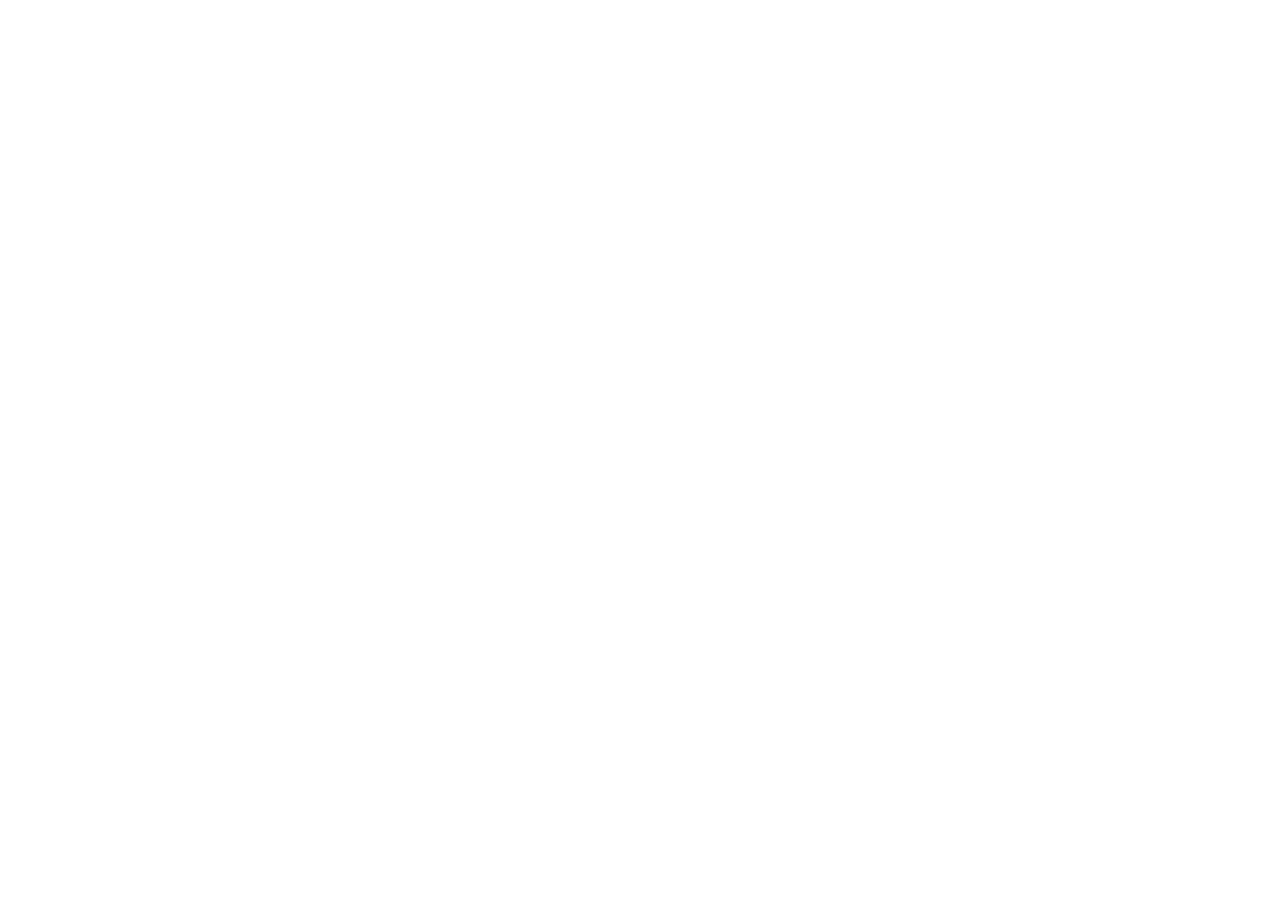
==== portfolio-landing-page.html @ 89d6de62 "add initial page structure" ====
<!DOCTYPE html>
<html>
    <link href="css/styles.css" rel="stylesheet" type="text/css">
    <title>planet motors</title>
    <p></p> 
    <h></h>
    <ul></ul>
    <ol></ol>
    <li></li>
    <em></em>
    <strong></strong>
    <a></a>
    <img    >
    <div>
   <span></span>



</div>
</html>
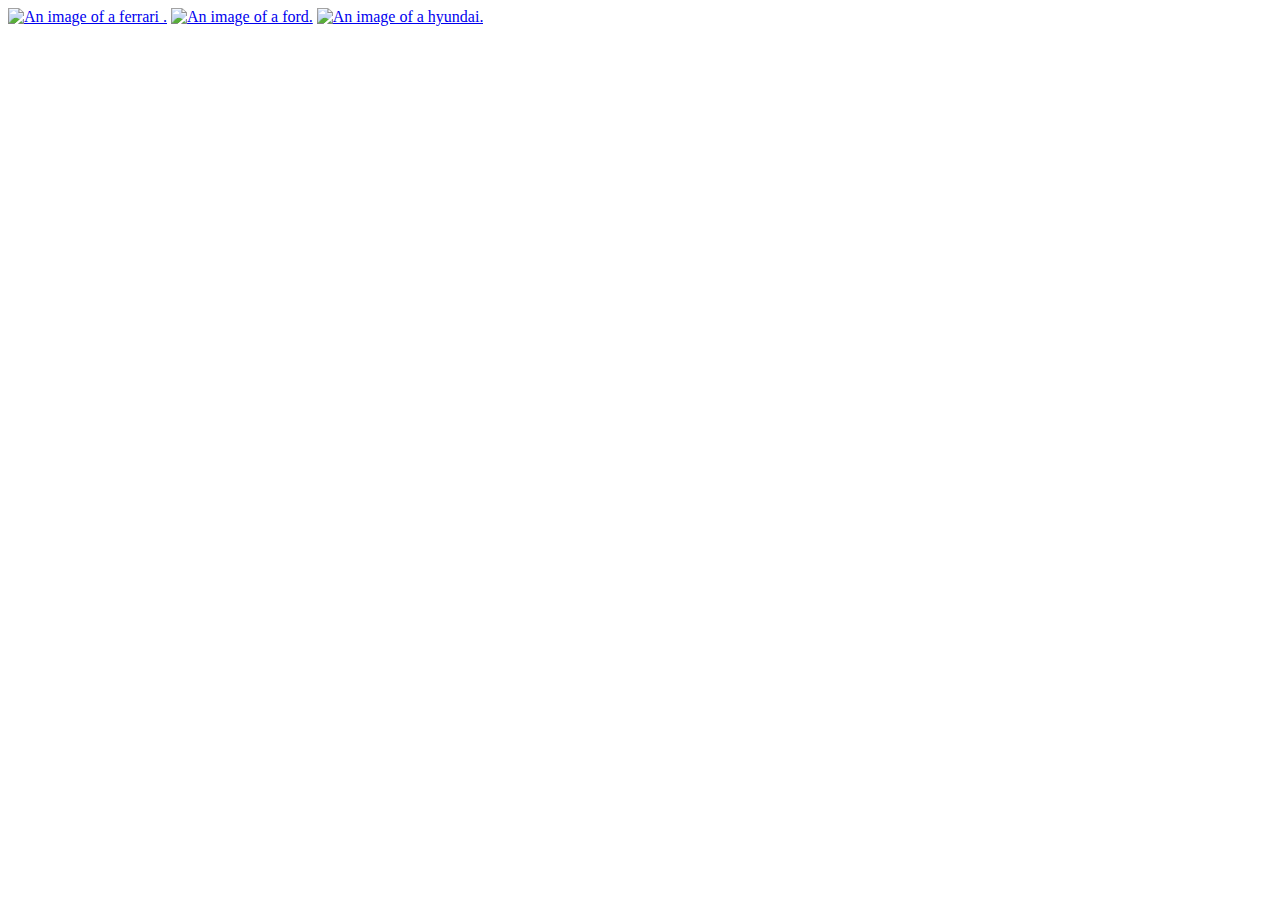
==== commit e86c6e4c: "add header to initial page" ====
--- a/portfolio-landing-page.html
+++ b/portfolio-landing-page.html
@@ -2,16 +2,23 @@
 <html>
     <link href="css/styles.css" rel="stylesheet" type="text/css">
     <title>planet motors</title>
-    <p></p> 
+    <div class="suv">
+            <a href="#"><img src="images/ferrari.jpeg" alt="An image of a ferrari ."></a>
+            <a href="#"><img src="images/ford.jpeg" alt="An image of a ford."></a>
+            <a href="#"><img src="images/hyundai.jpeg" alt="An image of a hyundai."></a>
     <h></h>
-    <ul></ul>
-    <ol></ol>
+    <ul>
+
+    </ul>
+    <ol>
+
+    </ol>
     <li></li>
     <em></em>
     <strong></strong>
     <a></a>
     <img    >
-    <div>
+    
    <span></span>
 
 
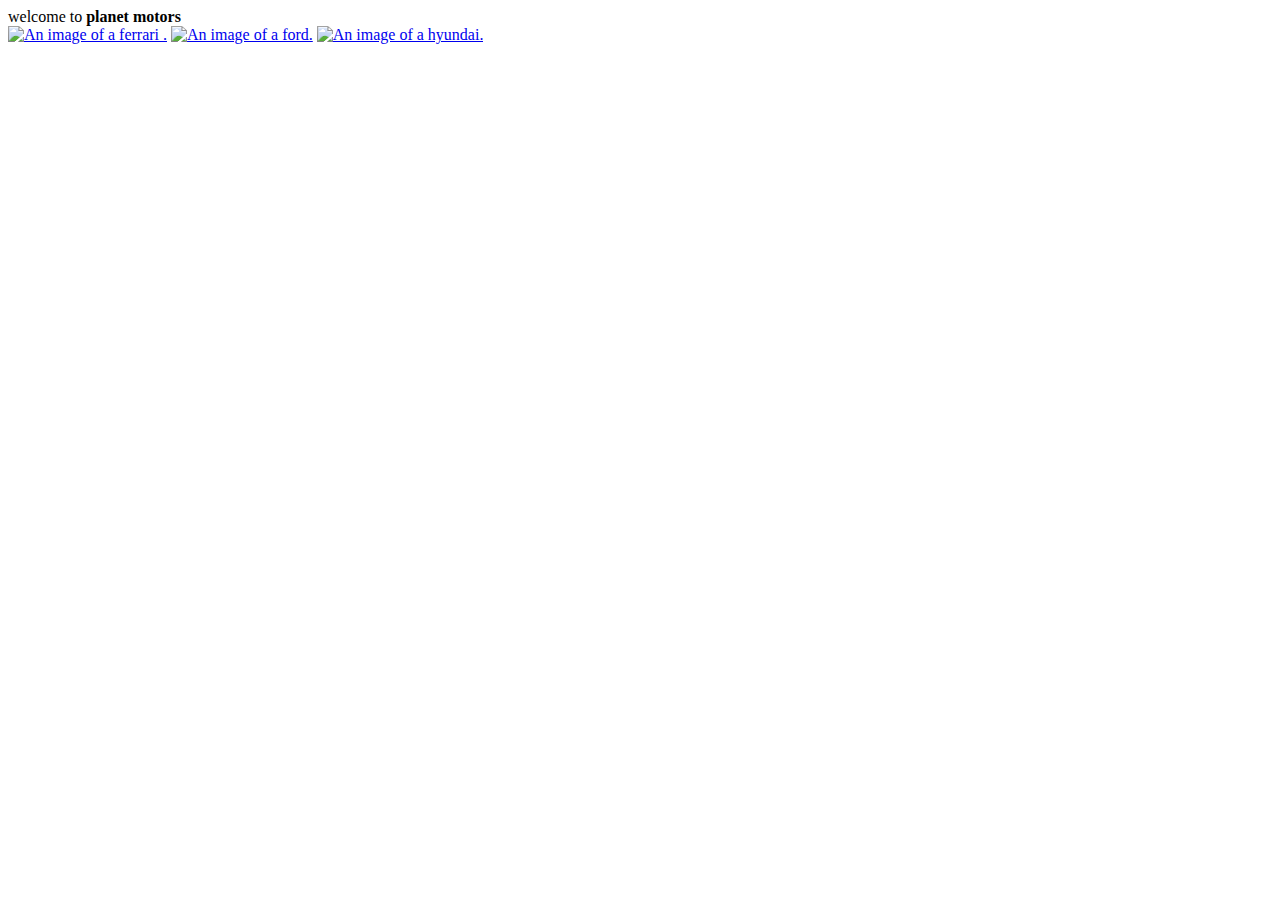
==== commit 8e8c1508: "add div to body" ====
--- a/portfolio-landing-page.html
+++ b/portfolio-landing-page.html
@@ -1,7 +1,11 @@
 <!DOCTYPE html>
 <html>
+    <head>
     <link href="css/styles.css" rel="stylesheet" type="text/css">
     <title>planet motors</title>
+    </head>
+    <body>
+        <header>welcome to <strong>planet motors</strong></header>
     <div class="suv">
             <a href="#"><img src="images/ferrari.jpeg" alt="An image of a ferrari ."></a>
             <a href="#"><img src="images/ford.jpeg" alt="An image of a ford."></a>
@@ -22,6 +26,6 @@
    <span></span>
 
 
-
+</body>
 </div>
 </html>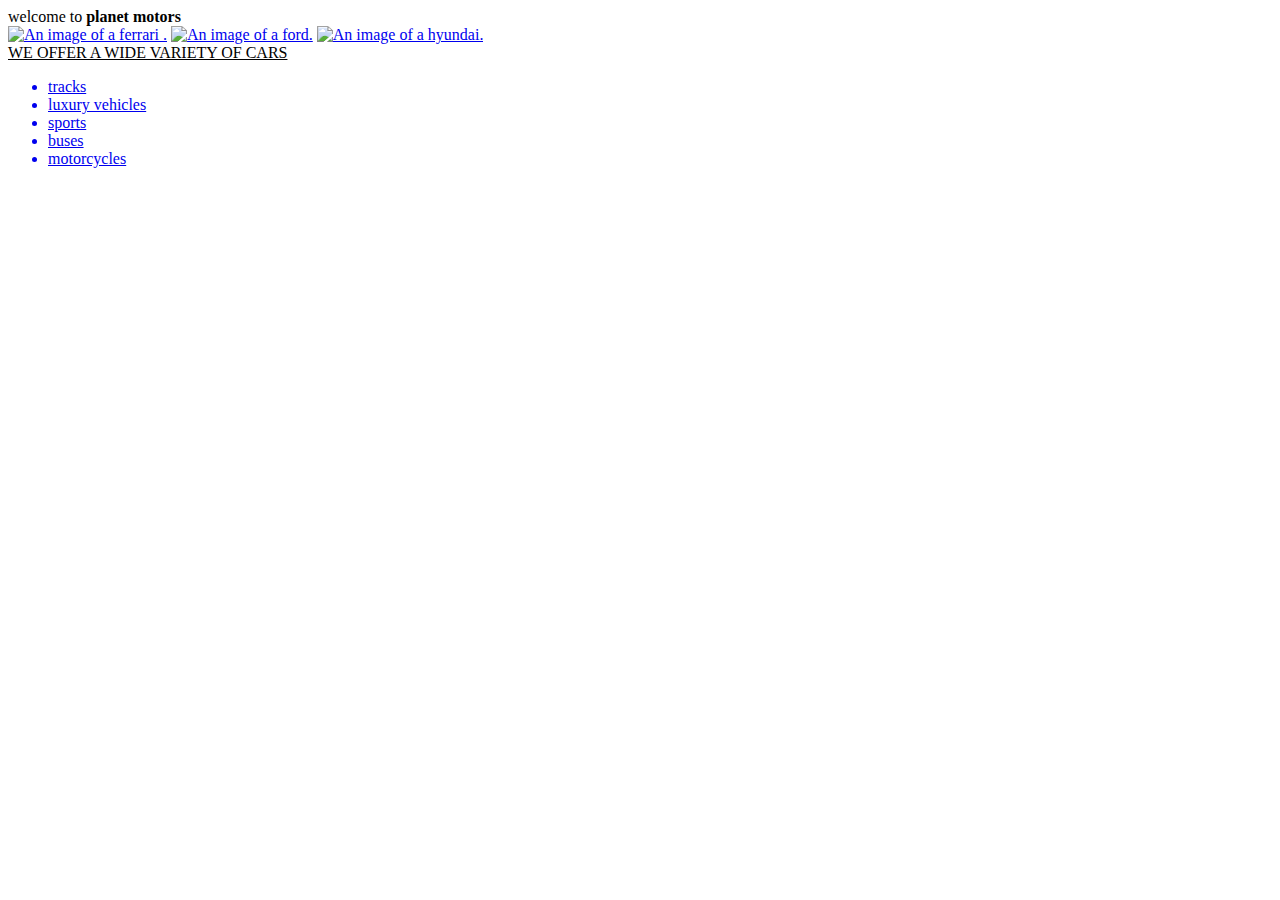
==== commit 9a825194: "add list elements" ====
--- a/portfolio-landing-page.html
+++ b/portfolio-landing-page.html
@@ -10,13 +10,15 @@
             <a href="#"><img src="images/ferrari.jpeg" alt="An image of a ferrari ."></a>
             <a href="#"><img src="images/ford.jpeg" alt="An image of a ford."></a>
             <a href="#"><img src="images/hyundai.jpeg" alt="An image of a hyundai."></a>
-    <h></h>
+            </div>
+    <h class="cars"><u>WE OFFER A WIDE VARIETY OF CARS</u></h>
     <ul>
-
+            <a href="#"><li>tracks</li></a>
+            <a href="#"><li>luxury vehicles</li></a>
+            <a href="#"><li>sports</li></a>
+            <a href="#"><li>buses</li></a>
+            <a href="#"><li>motorcycles</li></a>
     </ul>
-    <ol>
-
-    </ol>
     <li></li>
     <em></em>
     <strong></strong>
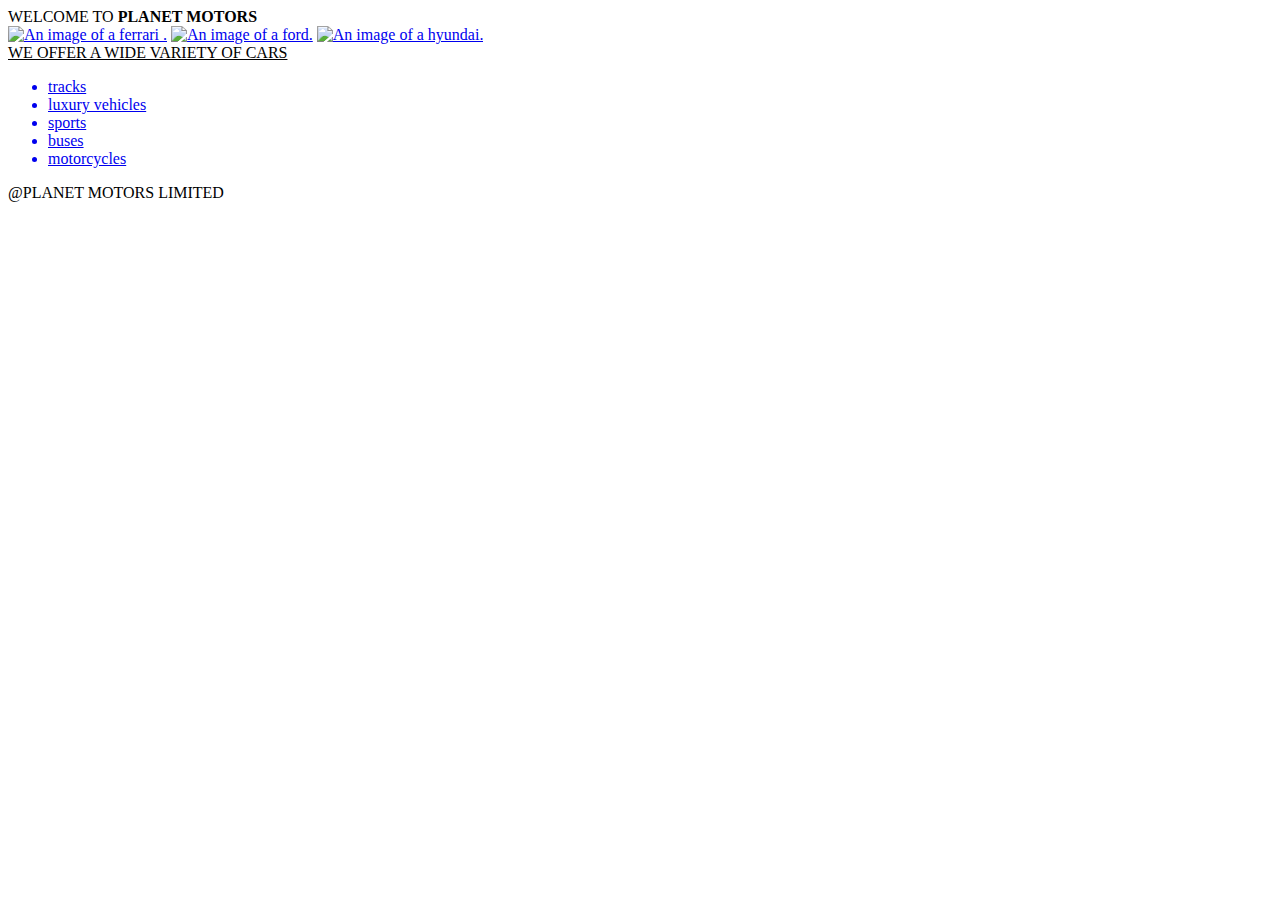
==== commit 34dd696b: "add box model" ====
--- a/portfolio-landing-page.html
+++ b/portfolio-landing-page.html
@@ -4,8 +4,9 @@
     <link href="css/styles.css" rel="stylesheet" type="text/css">
     <title>planet motors</title>
     </head>
+
     <body>
-        <header>welcome to <strong>planet motors</strong></header>
+        <header>WELCOME TO <strong>PLANET MOTORS</strong></header>
     <div class="suv">
             <a href="#"><img src="images/ferrari.jpeg" alt="An image of a ferrari ."></a>
             <a href="#"><img src="images/ford.jpeg" alt="An image of a ford."></a>
@@ -19,15 +20,7 @@
             <a href="#"><li>buses</li></a>
             <a href="#"><li>motorcycles</li></a>
     </ul>
-    <li></li>
-    <em></em>
-    <strong></strong>
-    <a></a>
-    <img    >
-    
-   <span></span>
+    <div class="car-box">@PLANET MOTORS LIMITED</div>
+    </body>
+</html>
 
-
-</body>
-</div>
-</html>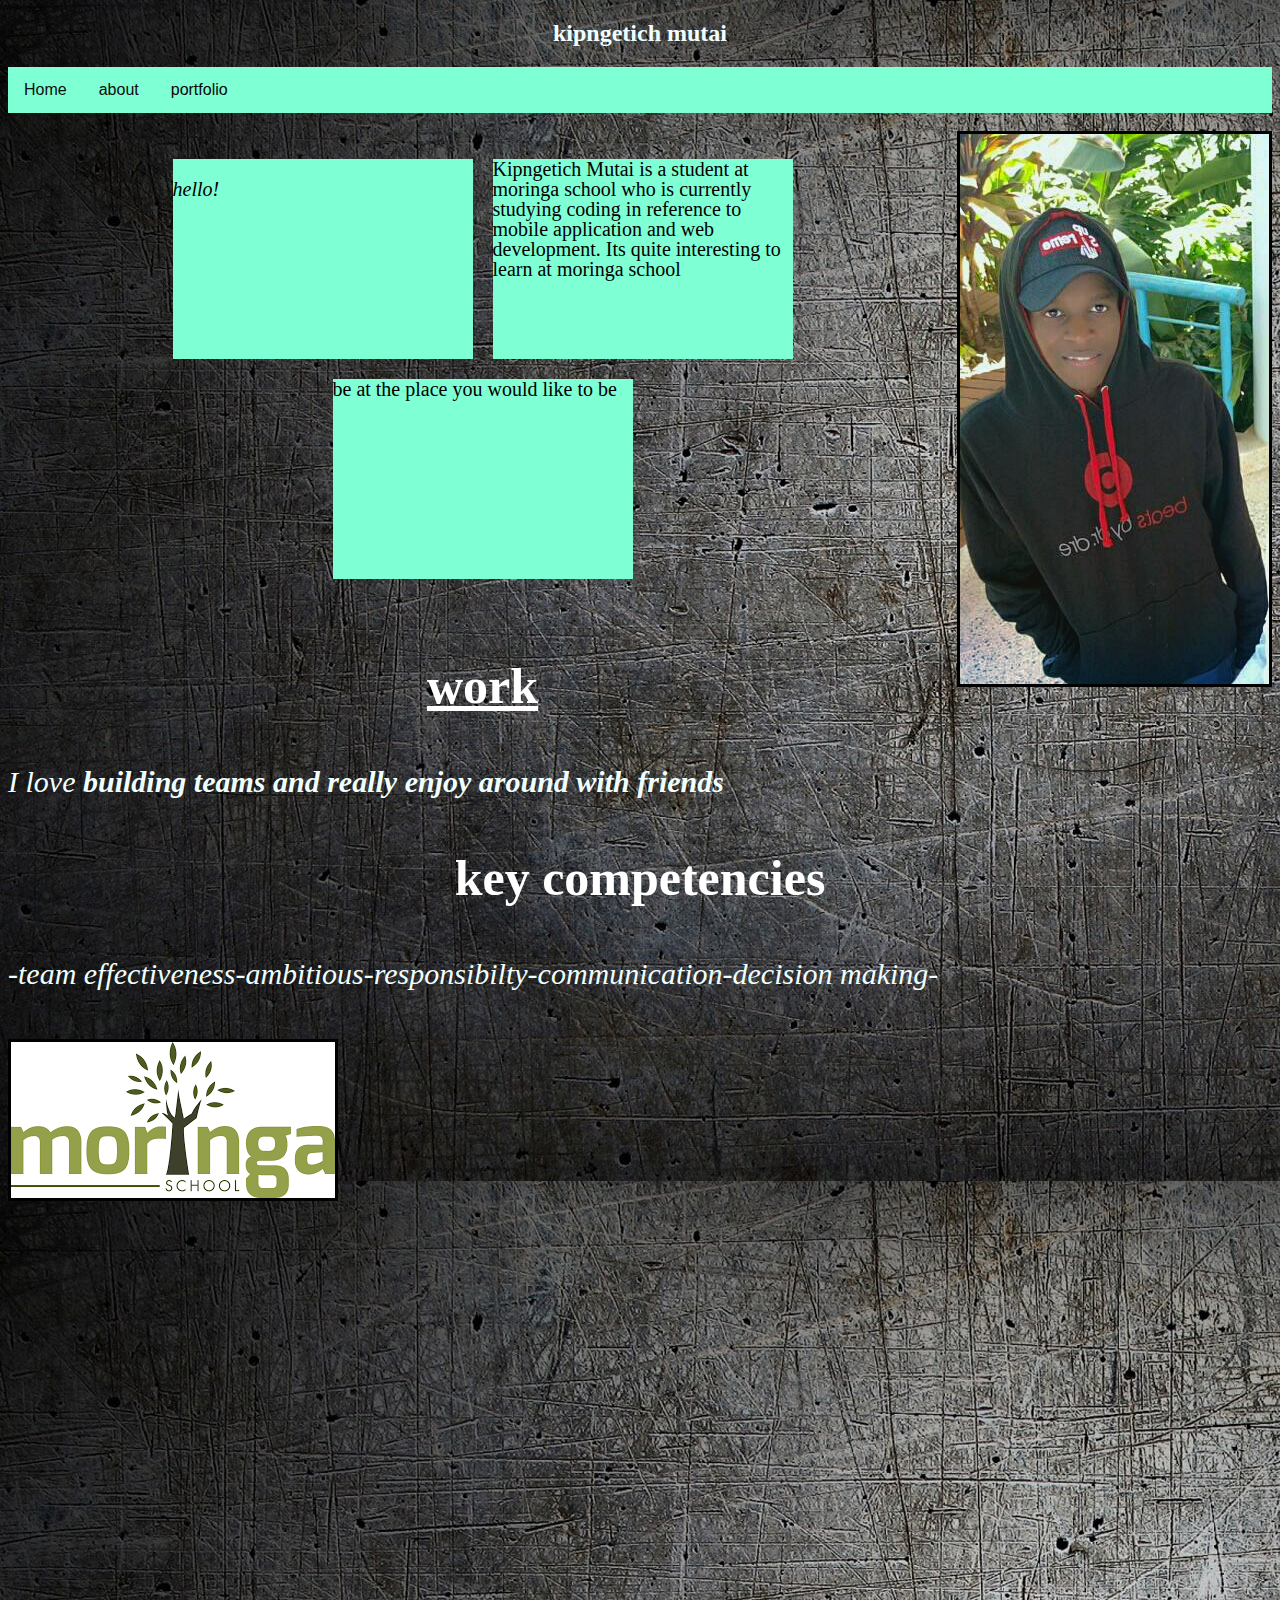
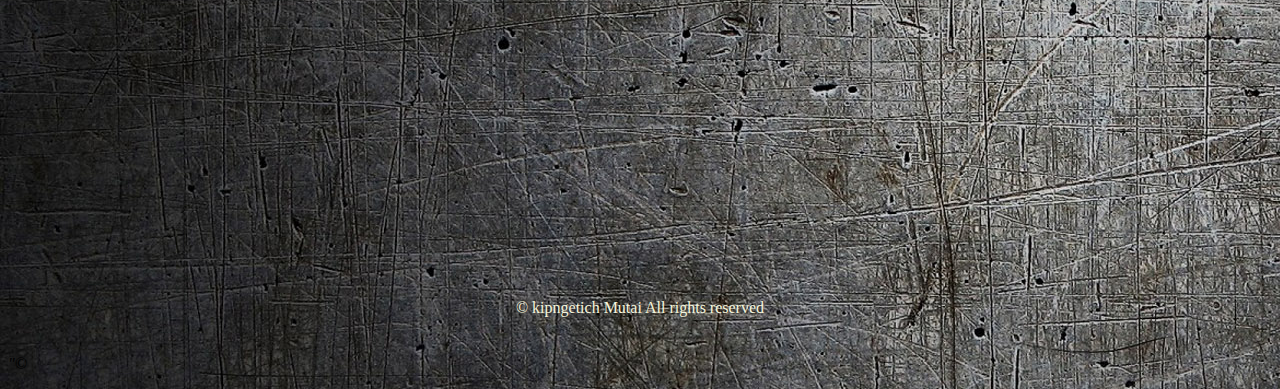
==== commit 912c0756: "change name of portfolio-landing-page to index.html" ====
--- a/portfolio-landing-page.html
+++ b/portfolio-landing-page.html
@@ -1,26 +1,70 @@
 <!DOCTYPE html>
 <html>
-    <head>
-    <link href="css/styles.css" rel="stylesheet" type="text/css">
-    <title>planet motors</title>
-    </head>
+<head>
+<meta charset="utf-8"/>
+<title>kipngetich portfolio design</title>
 
-    <body>
-        <header>WELCOME TO <strong>PLANET MOTORS</strong></header>
-    <div class="suv">
-            <a href="#"><img src="images/ferrari.jpeg" alt="An image of a ferrari ."></a>
-            <a href="#"><img src="images/ford.jpeg" alt="An image of a ford."></a>
-            <a href="#"><img src="images/hyundai.jpeg" alt="An image of a hyundai."></a>
-            </div>
-    <h class="cars"><u>WE OFFER A WIDE VARIETY OF CARS</u></h>
-    <ul>
-            <a href="#"><li>tracks</li></a>
-            <a href="#"><li>luxury vehicles</li></a>
-            <a href="#"><li>sports</li></a>
-            <a href="#"><li>buses</li></a>
-            <a href="#"><li>motorcycles</li></a>
-    </ul>
-    <div class="car-box">@PLANET MOTORS LIMITED</div>
+<link href="css/styles.css" rel="stylesheet" type="text/css" media="screen" />
+
+</head>
+    
+<body>
+    <h2>kipngetich mutai</h2>
+    <div class="navbar">
+        <a href="#home">Home</a>
+        <a href="items/about.html">about</a>
+        <div class="dropdown">
+          <button class="dropbtn">portfolio
+            <i class="fa fa-caret-down"></i>
+          </button>
+          <div class="dropdown-content">
+            <a href="/items/myinterests.html">my interests</a>
+            <a href="/items/myprojects.html">my projects</a>
+          </div>
+        </div>
+        
+      </div> <br>
+      <IMG src="images/IMG_20190821_234627.jpg" alt="a pic of me"></IMG> <br>
+      <div class="flex-container">
+            <div><p>hello!</p></div>
+            
+            <div>Kipngetich Mutai is a student at moringa school who is currently studying coding in reference to mobile application and web development. Its quite interesting to learn at moringa school</div><br>
+            <div>be at the place you would like to be</div>
+            
+          </div>
+          <br>
+          <div class="p2">
+          <h3><u>work</u></h3>
+          <p>I love <strong> building teams and really enjoy around with friends </strong></p>
+        </div>
+        <div class="p2">
+            <h3>key competencies</h3>
+            <p>-team effectiveness-ambitious-responsibilty-communication-decision making-</p>
+        </div><br>
+        <div class="moringa">
+        <a href="https://moringaschool.com"><IMG src="images/moringa.png" alt="a pic of me"></a> <br>
+            
+    </div>
+          <footer class="footer">
+          <div class="legal">
+                <span>© <span class="date"></span> kipngetich Mutai <span class="no-wrap">All rights reserved</span></span>
+                
+              </div>
+            
+            </footer>
+</body>
+</html>
+                                                                                                                                                                                                                                                                                                                                                                                                                                                                                                                                                                                                                                                                                                                                                                                                                                                                                                                                                                                                                                                                                                                                                                                                                                                                                                                                                                                                                                                                                                                                                                                                                                                                                                                                                                                                                                                                                                                                                                                                                                                                                                                                                                                                                                                                                                                                                                                                                                                                                                                                                                                                                                                                                                                                                                                                                                                                                                                                                                                                                                                                                                                                                                                                                                                                                                                                                                                                                                                                                                                                                                                                                                                                                                                                                                                                                                                                                                                                                                                                                                                                                                                                                                                                                                                                                                                                                                                                                                                                                                                                                                                                                                                                                                                                                                                                                                                                                                                                                                                                                                                                                                                                                                                                                                                                                                                                                                                                                                                                                                                                                                                                                                                                                                                                                                                                                                                                                                                                                                                                                                                                                                                                                                                                                                                                                                                                                                                                                                                                                                                                                                                                                                                                                                                                                                                                                                                                                                                                                                                                                                                                                                                                                                                                                                                                                                                                                                                                                                                                                                                                                                                                                                                                                                                                                                                                                                                                                                                                                                                                                                                                                                                                                                                                                                                                                                                                                                                                                                                                                                                                                                                                                                                                                                                                                                                                                                                                                                                                                                                                                                                                                                                                                                                                                                                                                                                                                                                                                                                                                                                                                                                                                                                                                                                                                                                                                                                                                                                                                                                                                                                                                                                                                                                                                                                                                                                                                                                                                                                                                                                                                                                                                                                                                                                                                                                                                                                                                                                                                                                                                                                                                                                                                                                                                                                                                                                                                                                                                                                                                                                                                                                                                                                                                                                                                                                                                                                                                                                                                                                                                                                                                                                                                                                                                                                                                                                                                                                                                                                                                                                                                                                                                                                                                                                                                                                                                                                                                                                                                                                                                                                                                                                                                                                                                                                                                                                                                                                                                                                                                                                                                                                                                                                                                                                                                                                                                                                                                                                                                                                                                                                                                                                                                                                                                                                                                                                                                                                                                                                                                                                                                                                                                                                                                                                                                                                                                                                                                                                                                                                                                                                                                                                                                                                                                                                                                                                                                                                                                                                                                                                                                                                                                                                                                                                                                                                                                                                                                                                                                                                                                                                                                                                                                                                                                                                                                                                                                                                                                                                                                                                                                                                                                                                                                                                                                                                                                                                                                                                                                                                                                                                                                                                                                                                                                                                                                                                                                                                                                                                                                                                                                                                                                                                                                                                                                                                                                                                                                                                                                                                                                                                                                                                                                                                                                                                                                                                                                                                                                                                                                                                                                                                                                                                                                                                                                                                                                                                                                                                                                                                                                                                                                                                                                                                                                                                                                                                                                                                                                                                                                                                                                                                                                                                                                                                                                                                                                                                                                                                                                                                                                                                                                                                                                                                                                                                                                                                                                                                                                                                                                                                                                                                                                                                                                                                                                                                                                                                                                                                                                                                                                                                                                                                                                                                                                                                                                                                                                                                                                                                                                                                                                                                                                                                                                                                                                                                                                                                                                                                                                                                                                                                                                                                                                                                                                                                                                                                                                                                                                                                                                                                                                                                                                                                                                                                                                                                                                                                                                                                                                                                                                                                                                                                                                                                                                                                                                                                                                                                                                                                                                                                                                                                                                                                                                                                                                                                                                                                                                                                                                                                                                                                                                                                                                                                                                                                                                                                                                                                                                                                                                                                                                                                                                                                                                                                                                                                                                                                                                                                                                                                                                                                                                                                                                                                                                                                                                                                                                                                                                                                                                                                                                                                                                                                                                                                                                                                                                                                                                                                                                                                                                                                                                                                                                                                                                                                                                                                                                                                                                                                                                                                                                                                                                                                                                                                                                                                                                                                                                                                                                                                                                                                                                                                                                                                                                                                                                                                                                                                                                                                                                                                                                                                                                                                                                                                                                                                                                                                                                                                                                                                                                                                                                                                                                                                                                                                                                                                                                                                                                                                                                                                                                                                                                                                                                                                                                                                                                                                                                                                                                                                                                                                                                                                                                                                                                                                                                                                                                                                                                                                                                                                                                                                                                                                                                                                                                                                                                                                                                                                                                                                                                                                                                                                                                                                                                                                                                                                                                                                                                                                                                                                                                                                                                                                                                                                                                                                                                                                                                                                                                                                                                                                                                                                                                                                                                                                                                                                                                                                                                                                                                                                                                                                                                                                                                                                                                                                                                                                                                                                                                                                                                                                                                                                                                                                                                                                                                                                                                                                                                                                                                                                                                                                                                                                                                                                                                                                                                                                                                                                                                                                                                                                                                                                                                                                                                                                                                                                                                                                                                                                                                                                                                                                                                                                                                                                                                                                                                                                                                                                                                                                                                                                                                                                                                                                                                                                                                                                                                                                                                                                                                                                                                                                                                                                                                                                                                                                                                                                                                                                                                                                                                                                                                                                                                                                                                                                                                                                                                                                                                                                                                                                                                                                                                                                                                                                                                                                                                                                                                                                                                                                                                                                                                                                                                                                                                                                                                                                                                                                                                                                                                                                                                                                                                                                                                                                                                                                                                                                                                                                                                                                                                                                                                                                                                                                                                                                                                                                                                                                                                                                                                                                                                                                                                                                                                                                                                                                                                                                                                                                                                                                                                                                                                                                                                                                                                                                                                                                                                                                                                                                                                                                                                                                                                                                                                                                                                                                                                                                                                                                                                                                                                                                                                                                                                                                                                                                                                                                                                                                                                                                                                                                                                                                                                                                                                                                                                                                                                                                                                                                                                                                                                                                                                                                                                                                                                                                                                                                                                                                                                                                                                                                                                                                                                                                                                                                                                                                                                                                                                                                                                                                                                                                                                                                                                                                                                                                                                                                                                                                                                                                                                                                                                                                                                                                                                                                                                                                                                                                                                                                                                                                                                                                                                                                                                                                                                                                                                                                                                                                                                                                                                                                                                                                                                                                                                                                                                                                                                                                                                                                                                                                                                                                                                                                                                                                                                                                                                                                                                                                                                                                                                                                                                                                                                                                                                                                                                                                                                                                                                                                                                                                                                                                                                                                                                                                                                                                                                                                                                                                                                                                                                                                                                                                                                                                                                                                                                                                                                                                                                                                                                                                                                                                                                                                                                                                                                                                                                                                                                                                                                                                                                                                                                                                                                                                                                                                                                                                                                                                                                                                                                                                                                                                                                                                                                                                                                                                                                                                                                                                                                                                                                                                                                                                                                                                                                                                                                                                                                                                                                                                                                                                                                                                                                                                                                                                                                                                                                                                                                                                                                                                                                                                                                                                                                                                                                                                                                                                                                                                                                                                                                                                                                                                                                                                                                                                                                                                                                                                                                                                                                                                                                                                                                                                                                                                                                                                                                                                                                                                                                                                                                                                                                                                                                                                                                                                                                                                                                                                                                                                                                                                                                                                                                                                                                                                                                                                                                                                                                                                                                                                                                                                                                                                                                                                                                                                                                                                                                                                                                                                                                                                                                                                                                                                                                                                                                                                                                                                                                                                                                                                                                                                                                                                                                                                                                                                                                                                                                                                                                                                                                                                                                                                                                                                                                                                                                                                                                                                                                                                                                                                                                                                                                                                                                                                                                                                                                                                                                                                                                                                                                                                                                                                                                                                                                                                                                                                                                                                                                                                                                                                                                                                                                                                                                                                                                                                                                                                                                                                                                                                                                                                                                                                                                                                                                                                                                                                                                                                                                                                                                                                                                                                                                                                                                                                                                                                                                                                                                                                                                                                                                                                                                                                                                                                                                                                                                                                                                                                                                                                                                                                                                                                                                                                                                                                                                                                                                                                                                                                                                                                                                                                                                                                                                                                                                                                                                                                                                                                                                                                                                                                                                                                                                                                                                                                                                                                                                                                                                                                                                                                                                                                                                                                                                                                                                                                                                                                                                                                                                                                                                                                                                                                                                                                                                                                                                                                                                                                                                                                                                                                                                                                                                                                                                                                                                                                                                                                                                                                                                                                                                                                                                                                                                                                                                                                                                                                                                                                                                                                                                                                                                                                                                                                                                                                                                                                                                                                                                                                                                                                                                                                                                                                                                                                                                                                                                                                                                                                                                                                                                                                                                                                                                                                                                                                                                                                                                                                                                                                                                                                                                                                                                                                                                                                                                                                                                                                                                                                                                                                                                                                                                                                                                                                                                                                                                                                                                                                                                                                                                                                                                                                                                                                                                                                                                                                                                                                                                                                                                                                                                                                                                                                                                                                                                                                                                                                                                                                                                                                                                                                                                                                                                                                                                                                                                                                                                                                                                                                                                                                                                                                                                                                                                                                                                                                                                                                                                                                                                                                                                                                                                                                                                                                                                                                                                                                                                                                                                                                                                                                                                                                                                                                                                                                                                                                                                                                                                                                                                                                                                                                                                                                                                                                                                                                                                                                                                                                                                                                                                                                                                                                                                                                                                                                                                                                                                                                                                                                                                                                                                                                                                                                                                                                                                                                                                                                                                                                                                                                                                                                                                                                                                                                                                                                                                                                                                                                                                                                                                                                                                                                                                                                                                                                                                                                                                                                                                                                                                                                                                                                                                                                                                                                                                                                                                                                                                                                                                                                                                                                                                                                                                                                                                                                                                                                                                                                                                                                                                                                                                                                                                                                                                                                                                                                                                                                                                                                                                                                                                                                                                                                                                                                                                                                                                                                                                                                                                                                                                                                                                                                                                                                                                                                                                                                                                                                                                                                                                                                                                                                                                                                                                                                                                                                                                                                                                                                                                                                                                                                                                                                                                                                                                                                                                                                                                                                                                                                                                                                                                                                                                                                                                                                                                                                                                                                                                                                                                                                                                                                                                                                                                                                                                                                                                                                                                                                                                                                                                                                                                                                                                                                                                                                                                                                                                                                                                                                                                                                                                                                                                                                                                                                                                                                                                                                                                                                                                                                                                                                                                                                                                                                                                                                                                                                                                                                                                                                                                                                                                                                                                                                                                                                                                                                                                                                                                                                                                                                                                                                                                                                                                                                                                                                                                                                                                                                                                                                                                                                                                                                                                                                                                                                                                                                                                                                                                                                                                                                                                                                                                                                                                                                                                                                                                                                                                                                                                                                                                                                                                                                                                                                                                                                                                                                                                                                                                                                                                                                                                                                                                                                                                                                                                                                                                                                                                                                                                                                                                                                                                                                                                                                                                                                                                                                                                                                                                                                                                                                                                                                                                                                                                                                                                                                                                                                                                                                                                                                                                                                                                                                                                                                                                                                                                                                                                                                                                                                                                                                                                                                                                                                                                                                                                                                                                                                                                                                                                                                                                                                                                                                                                                                                                                                                                                                                                                                                                                                                                                                                                                                                                                                                                                                                                                                                                                                                                                                                                                                                                                                                                                                                                                                                                                                                                                                                                                                                                                                                                                                                                                                                                                                                                                                                                                                                                                                                                                                                                                                                                                                                                                                                                                                                                                                                                                                                                                                                                                                                                                                                                                                                                                                                                                                                                                                                                                                                                                                                                                                                                                                                                                                                                                                                                                                                                                                                                                                                                                                                                                                                                                                                                                                                                                                                                                                                                                                                                                                                                                                                                                                                                                                                                                                                                                                                                                                                                                                                                                                                                                                                                                                                                                                                                                                                                                                                                                                                                                                                                                                                                                                                                                                                                                                                                                                                                                                                                                                                                                                                                                                                                                                                                                                                                                                                                                                                                                                                                                                                                                                                                                                                                                                                                                                                                                                                                                                                                                                                                                                                                                                                                                                                                                                                                                                                                                                                                                                                                                                                                                                                                                                                                                                                                                                                                                                                                                                                                                                                                                                                                                                                                                                                                                                                                                                                                                                                                                                                                                                                                                                                                                                                                                                                                                                                                                                                                                                                                                                                                                                                                                                                                                                                                                                                                                                                                                                                                                                                                                                                                                                                                                                                                                                                                                                                                                                                                                                                                                                                                                                                                                                                                                                                                                                                                                                                                                                                                                                                                                                                                                                                                                                                                                                                                                                                                                                                                                                                                                                                                                                                                                                                                                                                                                                                                                                                                                                                                                                                                                                                                                                                                                                                                                                                                                                                                                                                                                                                                                                                                                                                                                                                                                                                                                                                                                                                                                                                                                                                                                                                                                                                                                                                                                                                                                                                                                                                                                                                                                                                                                                                                                                                                                                                                                                                                                                                                                                                                                                                                                                                                                                                                                                                                                                                                                                                                                                                                                                                                                                                                                                                                                                                                                                                                                                                                                                                                                                                                                                                                                                                                                                                                                                                                                                                                                                                                                                                                                                                                                                                                                                                                                                                                                                                                                                                                                                                                                                                                                                                                                                                                                                                                                                                                                                                                                                                                                                                                                                                                                                                                                                                                                                                                                                                                                                                                                                                                                                                                                                                                                                                                                                                                                                                                                                                                                                                                                                                                                                                                                                                                                                                                                                                                                                                                                                                                                                                                                                                                                                                                                                                                                                                                                                                                                                                                                                                                                                                                                                                                                                                                                                                                                                                                                                                                                                                                                                                                                                                                                                                                                                                                                                                                                                                                                                                                                                                                                                                                                                                                                                                                                                                                                                                                                                                                                                                                                                                                                                                                                                                                                                                                                                                                                                                                                                                                                                                                                                                                                                                                                                                                                                                                                                                                                                                                                                                                                                                                                                                                                                                                                                                                                                                                                                                                                                                                                                                                                                                                                                                                                                                                                                                                                                                                                                                                                                                                                                                                                                                                                                                                                                                                                                                                                                                                                                                                                                                                                                                                                                                                                                                                                                                                                                                                                                                                                                                                                                                                                                                                                                                                                                                                                                                                                                                                                                                                                                                                                                                                                                                                                                                                                                                                                                                                                                                                                                                                                                                                                                                                                                                                                                                                                                                                                                                                                                                                                                                                                                                                                                                                                                                                                                                                                                                                                                                                                                                                                                                                                                                                                                                                                                                                                                                                                                                                                                                                                                                                                                                                                                                                                                                                                                                                                                                                                                                                                                                                                                                                                                                                                                                                                                                                                                                                                                                                                                                                                                                                                                                                                                                                                                                                                                                                                                                                                                                                                                                                                                                                                                                                                                                                                                                                                                                                                                                                                                                                                                                                                                                                                                                                                                                                                                                                                                                                                                                                                                                                                                                                                                                                                                                                                                                                                                                                                                                                                                                                                                                                                                                                                                                                                                                                                                                                                                                                                                                                                                                                                                                                                                                                                                                                                                                                                                                                                                                                                                                                                                                                                                                                                                                                                                                                                                                                                                                                                                                                                                                                                                                                                                                                                                                                                                                                                                                                                                                                                                                                                                                                                                                                                                                                                                                                                                                                                                                                                                                                                                                                                                                                                                                                                                                                                                                                                                                                                                                                                                                                                                                                                                                                                                                                                                                                                                                                                                                                                                                                                                                                                                                                                                                                                                                                                                                                                                                                                                                                                                                                                                                                                                                                                                                                                                                                                                                                                                                                                                                                                                                                                                                                                                                                                                                                                                                                                                                                                                                                                                                                                                                                                                                                                                                                                                                                                                                                                                                                                                                                                                                                                                                                                                                                                                                                                                                                                                                                                                                                                                                                                                                                                                                                                                                                                                                                                                                                                                                                                                                                                                                                                                                                                                                                                                                                                                                                                                                                                                                                                                                                                                                                                                                                                                                                                                                                                                                                                                                                                                                                                                                                                                                                                                                                                                                                                                                                                                                                                                                                                                                                                                                                                                                                                                                                                                                                                                                                                                                                                                                                                                                                                                                                                                                                                                                                                                                                                                                                                                                                                                                                                                                                                                                                                                                                                                                                                                                                                                                                                                                                                                                                                                                                                                                                                                                                                                                                                                                                                                                                                                                                                                                                                                                                                                                                                                                                                                                                                                                                                                                                                                                                                                                                                                                                                                                                                                                                                                                                                                                                                                                                                                                                                                                                                                                                                                                                                                                                                                                                                                                                                                                                                                                                                                                                                                                                                                                                                                                                                                                                                                                                                                                                                                                                                                                                                                                                                                                                                                                                                                                                                                                                                                                                                                                                                                                                                                                                                                                                                                                                                                                                                                                                                                                                                                                                                                                                                                                                                                                                                                                                                                                                                                                                                                                                                                                                                                                                                                                                                                                                                                                                                                                                                                                                                                                                                                                                                                                                                                                                                                                                                                                                                                                                                                                                                                                                                                                                                                                                                                                                                                                                                                                                                                                                                                                                                                                                                                                                                                                                                                                                                                                                                                                                                                                                                                                                                                                                                                                                                                                                                                                                                                                                                                                                                                                                                                                                                                                                                                                                                                                                                                                                                                                                                                                                                                                                                                                                                                                                                                                                                                                                                                                                                                                                                                                                                                                                                                                                                                                                                                                                                                                                                                                                                                                                                                                                                                                                                                                                                                                                                                                                                                                                                                                                                                                                                                                                                                                                                                                                                                                                                                                                                                                                                                                                                                                                                                                                                                                                                                                                                                                                                                                                                                                                                                                                                                                                                                                                                                                                                                                                                                                                                                                                                                                                                                                                                                                                                                                                                                                                                                                                                                                                                                                                                                                                                                                                                                                                                                                                                                                                                                                                                                                                                                                                                                                                                                                                                                                                                                                                                                                                                                                                                                                                                                                                                                                                                                                                                                                                                                                                                                                                                                                                                                                                                                                                                                                                                                                                                                                                                                                                                                                                                                                                                                                                                                                                                                                                                                                                                                                                                                                                                                                                                                                                                                                                                                                                                                                                                                                                                                                                                                                                                                                                                                                                                                                                                                                                                                                                                                                                                                                                                                                                                                                                                                                                                                                                                                                                                                                                                                                                                                                                                                                                                                                                                                                                                                                                                                                                                                                                                                                                                                                                                                                                                                                                                                                                                                                                                                                                                                                                                                                                                                                                                                                                                                                                                                                                                                                                                                                                                                                                                                                                                                                                                                                                                                                                                                                                                                                                                                                                                                                                                                                                                                                                                                                                                                                                                                                                                                                                                                                                                                                                                                                                                                                                                                                                                                                                                                                                                                                                                                                                                                                                                                                                                                                                                                                                                                                                                                                                                                                                                                                                                                                                                                                                                                                                                                                                                                                                                                                                                                                                                                                                                                                                                                                                                                                                                                                                                                                                                                                                                                                                                                                                                                                                                                                                                                                                                                                                                                                                                                                                                                                                                                                                                                                                                                                                                                                                                                                                                                                                                                                                                                                                                                                                                                                                                                                                                                                                                                                                                                                                                                                                                                                                                                                                                                                                                                                                                                                                                                                                                                                                                                                                                                                                                                                                                                                                                                                                                                                                                                                                                                                                                                                                                                                                                                                                                                                                                                                                                                                                                                                                                                                                                                                                                                                                                                                                                                                                                                                                                                                                                                                                                                                                                                                                                                                                                                                                                                                                                                                                                                                                                                                                                                                                                                                                                                                                                                                                                                                                                                                                                                                                                                                                                                                                                                                                                                                                                                                                                                                                                                                                                                                                                                                                                                                                                                                                                                                                                                                                                                                                                                                                                                                                                                                                                                                                                                                                                                                                                                                                                                                                                                                                                                                                                                                                                                                                                                                                                                                                                                                                                                                                                                                                                                                                                                                                                                                                                                                                                                                                                                                                                                                                                                                                                                                                                                                                                                                                                                                                                                                                                                                                                                                                                                                                                                                                                                                                                                                                                                                                                                                                                                                                                                                                                                                                                                                                                                                                                                                                                                                                                                                                                                                                                                                                                                                                                                                                                                                                                                                                                                                                                                                                                                                                                                                                                                                                                                      </object></div>  <!-- bg -->
+
+
+
+
+     <div ikd="footker">
+        <p idl="copyright">"&copy; <kipngetich mutai"></p>
+    </div>
+
+    </div>
+
     </body>
 </html>
 
--- a/css/styles.css
+++ b/css/styles.css
@@ -0,0 +1,127 @@
+.navbar {
+    overflow: hidden;
+    background-color: aquamarine;
+    font-family: Arial;
+    
+  }
+  .navbar a {
+    float: left;
+    font-size: 16px;
+    color: rgb(14, 13, 13);
+    text-align: right;
+    padding: 14px 16px;
+    text-decoration: none;
+  }
+  .dropdown {
+    float: left;
+    overflow: hidden;
+  }
+  .dropdown .dropbtn {
+    font-size: 16px;
+    border: none;
+    outline: none;
+    color: rgb(8, 7, 7);
+    padding: 14px 16px;
+    background-color: inherit;
+    font-family: inherit; 
+    margin: 0;
+  }
+  
+  .navbar a:hover, .dropdown:hover .dropbtn {
+    background-color: red;
+  }
+  .dropdown-content {
+    display: none;
+    position: absolute;
+    background-color: #af6c6c;
+    min-width: 160px;
+    box-shadow: 0px 8px 16px 0px rgba(0,0,0,0.2);
+    z-index: 1;
+  }
+  h2{
+      color: azure;
+      text-align: center;
+  }
+  .dropdown-content a {
+    float: none;
+    color: rgb(15, 11, 11);
+    padding: 12px 16px;
+    text-decoration: none;
+    display: block;
+    text-align: left;
+  }
+  .dropdown-content a:hover {
+    background-color: #ddd;
+  }
+  .dropdown:hover .dropdown-content {
+    display: block;
+  }
+  body{
+    background-image: url("/images/stew.jpg");
+    background-repeat: repeat-y;
+  }
+  h1{
+      font-family: "Comic Sans MS", "Comic Sans", cursive;
+      text-align: center;
+      font-style: bold;
+      color: rgb(10, 10, 10);
+      font-style: bold;
+  }
+  img{
+      float: right;
+      margin: auto;
+      border: 3px solid black;
+  }
+  p{
+      font-style: italic;
+  }
+  .flex-container {
+    display: flex;
+    justify-content: center;
+    flex-direction: row;
+    flex-wrap: wrap;
+    line-height: 50px;
+  }
+  .moringa{
+      float: left;
+  }
+    .flex-container > div {
+        background-color: aquamarine;
+        margin: 10px;
+        width: 300px;
+        height: 200px;
+        font-size: 20px;
+        line-height: 20px;
+      }
+      h3{
+          text-align: center;
+          color: white;
+          font-size: 50px;
+      }
+      .p2{
+          color: azure;
+          font-size: 30px;
+      }
+.footer{
+    text-align: center;
+    color: beige;
+    position: relative;
+    min-height: 100vh;
+}   
+.legal{
+    position: absolute;
+    bottom: 0;
+    width: 100%;
+    height: 2.5rem;
+}
+#id{
+    text-align: center;
+
+}
+.PROJECTS{
+    color: aliceblue;
+    text-align: center;
+}
+a {
+    color: rgb(233, 146, 189);
+  }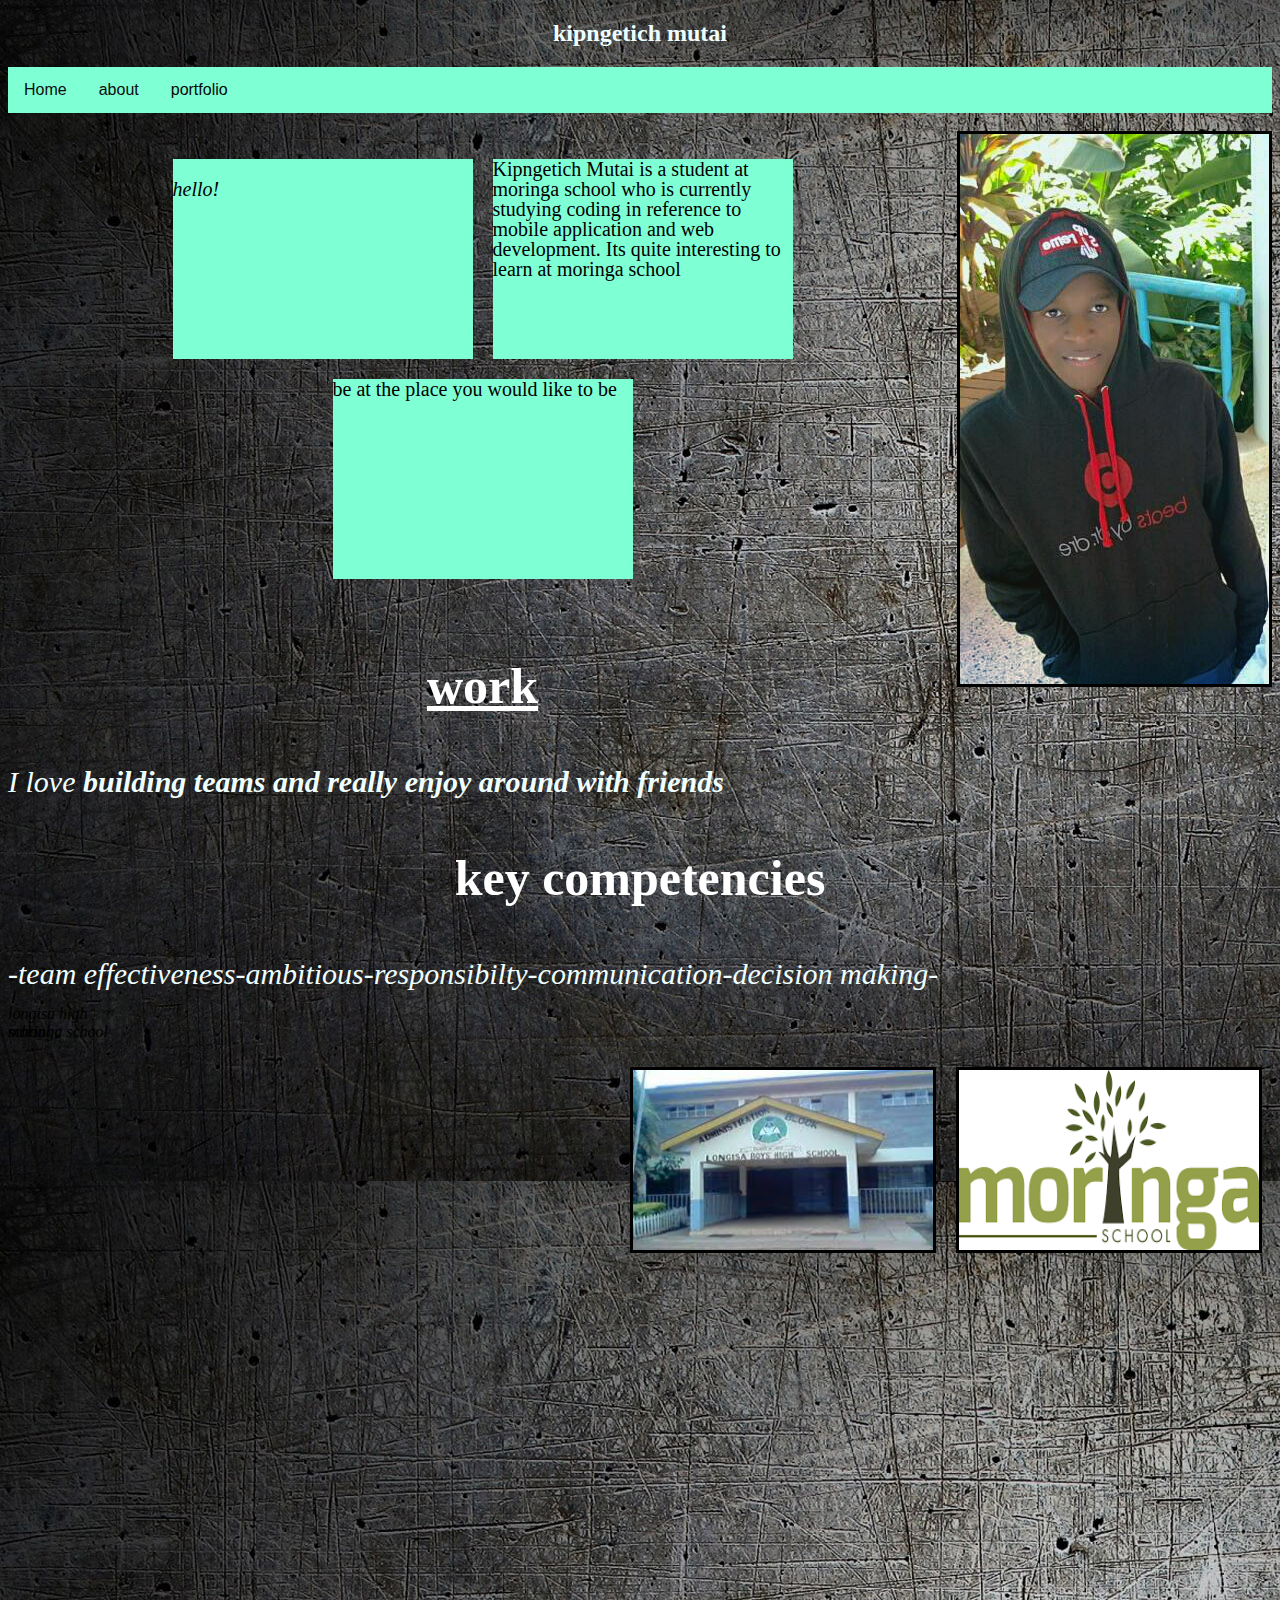
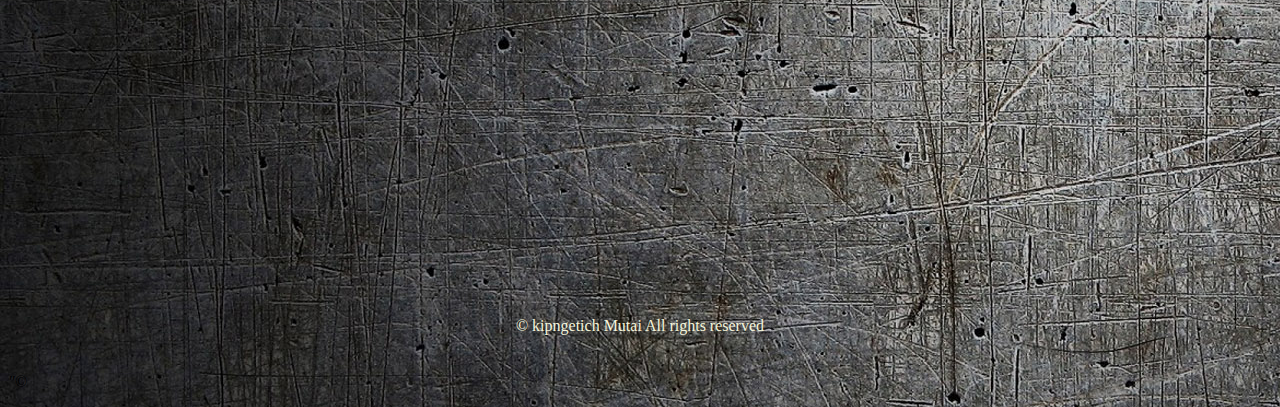
==== commit 3f7c8f28: "change the name of portfolio-landing-page.html to index.html" ====
--- a/portfolio-landing-page.html
+++ b/portfolio-landing-page.html
@@ -41,9 +41,31 @@
             <h3>key competencies</h3>
             <p>-team effectiveness-ambitious-responsibilty-communication-decision making-</p>
         </div><br>
-        <div class="moringa">
-        <a href="https://moringaschool.com"><IMG src="images/moringa.png" alt="a pic of me"></a> <br>
-            
+        <br>
+            <div class = "van">
+                    <div class = "cont">
+                
+                        <div class = "image">
+                            <a href="http://longisa.boys.high.school.co.ke/"></a><img src = "images/moringa.png"> 
+                        </div>
+                        <div class = "title">
+                            <p> longisa high school </p>
+                        </div>
+                
+                    </div>
+                
+                     <div class = "cont">
+                
+                        <div class = "image">
+                            <img src = "images/longi.jpeg"> 
+                        </div>
+                        <div class = "title">
+                            <p> moringa school </p>
+                        </div>
+                
+                   
+                
+                </div> 
     </div>
           <footer class="footer">
           <div class="legal">
--- a/css/styles.css
+++ b/css/styles.css
@@ -124,4 +124,27 @@
 }
 a {
     color: rgb(233, 146, 189);
-  }+  }
+
+
+  .van {
+    display: inline;
+}
+
+.cont {
+    position: relative;
+    width: 100%;
+}
+
+.image img {
+    width: 300px;
+    height: 4.5in;
+    height: 180px;
+    margin: 10px;
+}
+
+.title {
+    width: 100px;
+    position: absolute;
+    bottom: 0; left: 0;
+}